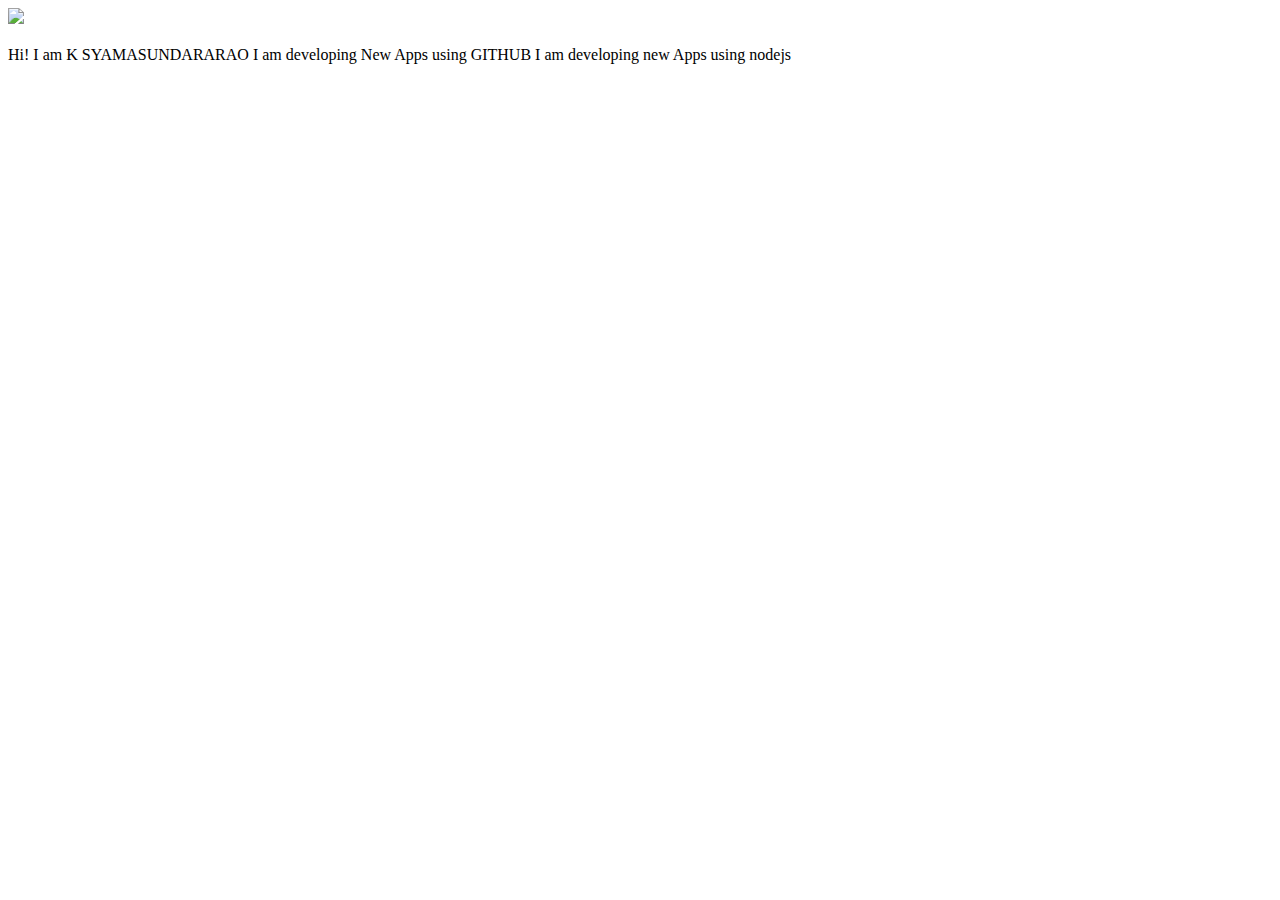
==== myapp/imad-app-master/ui/index.html @ 01587416 "I made changes in index file" ====
<!doctype html>
<html>
    <head>
        <link href="/ui/style.css" rel="stylesheet" />
    </head>
    <body>
        <div class="center">
            <img src="/ui/madi.png" class="img-medium"/>
        </div>
        <br>
        <div class="center text-big bold">
            Hi! I am K SYAMASUNDARARAO 
		I am developing New Apps using GITHUB
		I am developing new Apps using nodejs
        </div>
        <script type="text/javascript" src="/ui/main.js">
        </script>
    </body>
</html>
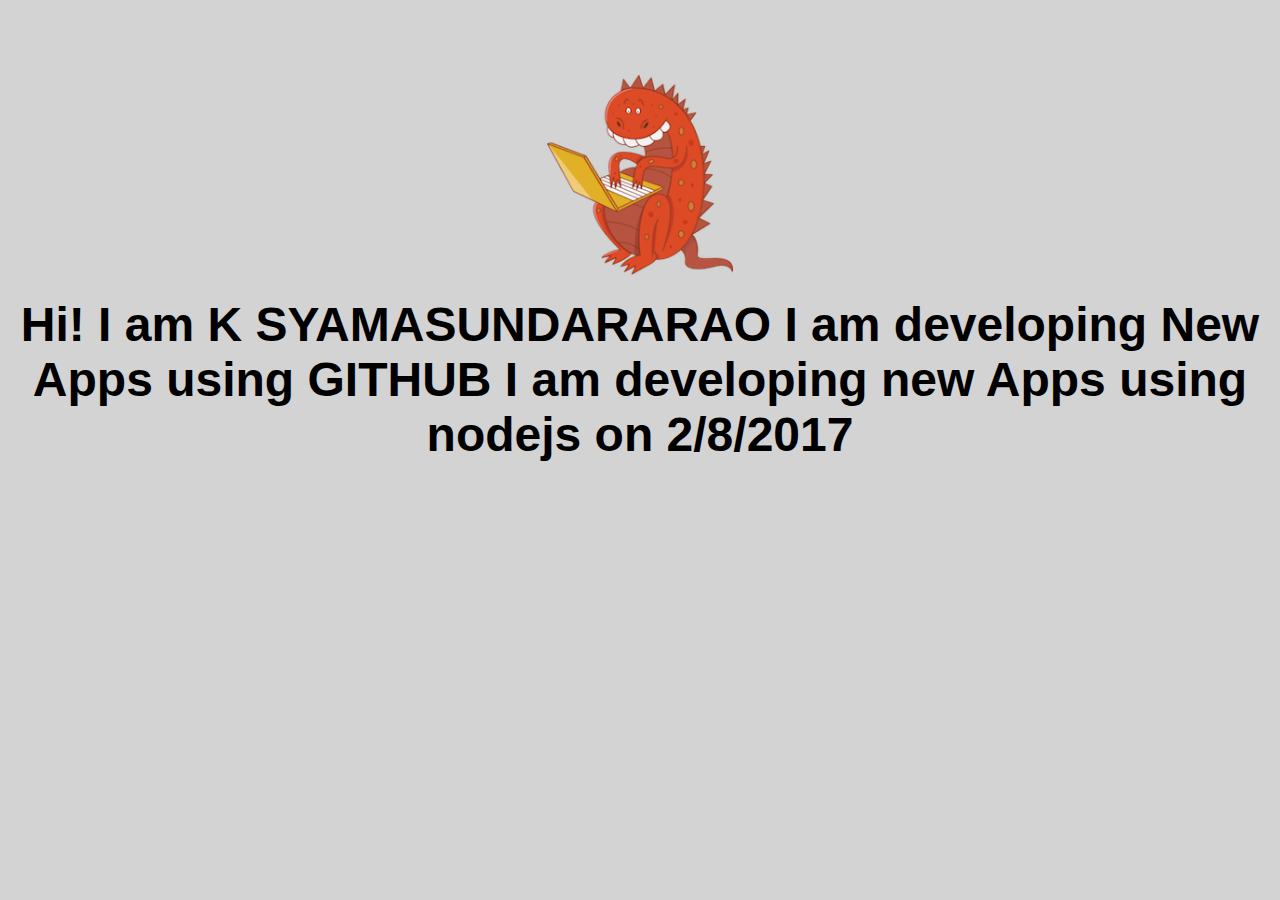
==== commit a5b9bd80: "Changes made changes locally" ====
--- a/myapp/imad-app-master/ui/index.html
+++ b/myapp/imad-app-master/ui/index.html
@@ -12,6 +12,7 @@
             Hi! I am K SYAMASUNDARARAO 
 		I am developing New Apps using GITHUB
 		I am developing new Apps using nodejs
+on 2/8/2017
         </div>
         <script type="text/javascript" src="/ui/main.js">
         </script>
--- a/ui/style.css
+++ b/ui/style.css
@@ -0,0 +1,22 @@
+body {
+    font-family: sans-serif;
+    background-color: lightgrey;
+    margin-top: 75px;
+}
+
+.center {
+    text-align: center;
+}
+
+.text-big {
+    font-size: 300%;
+}
+
+.bold {
+    font-weight: bold;
+}
+
+.img-medium {
+    height: 200px;
+}
+
